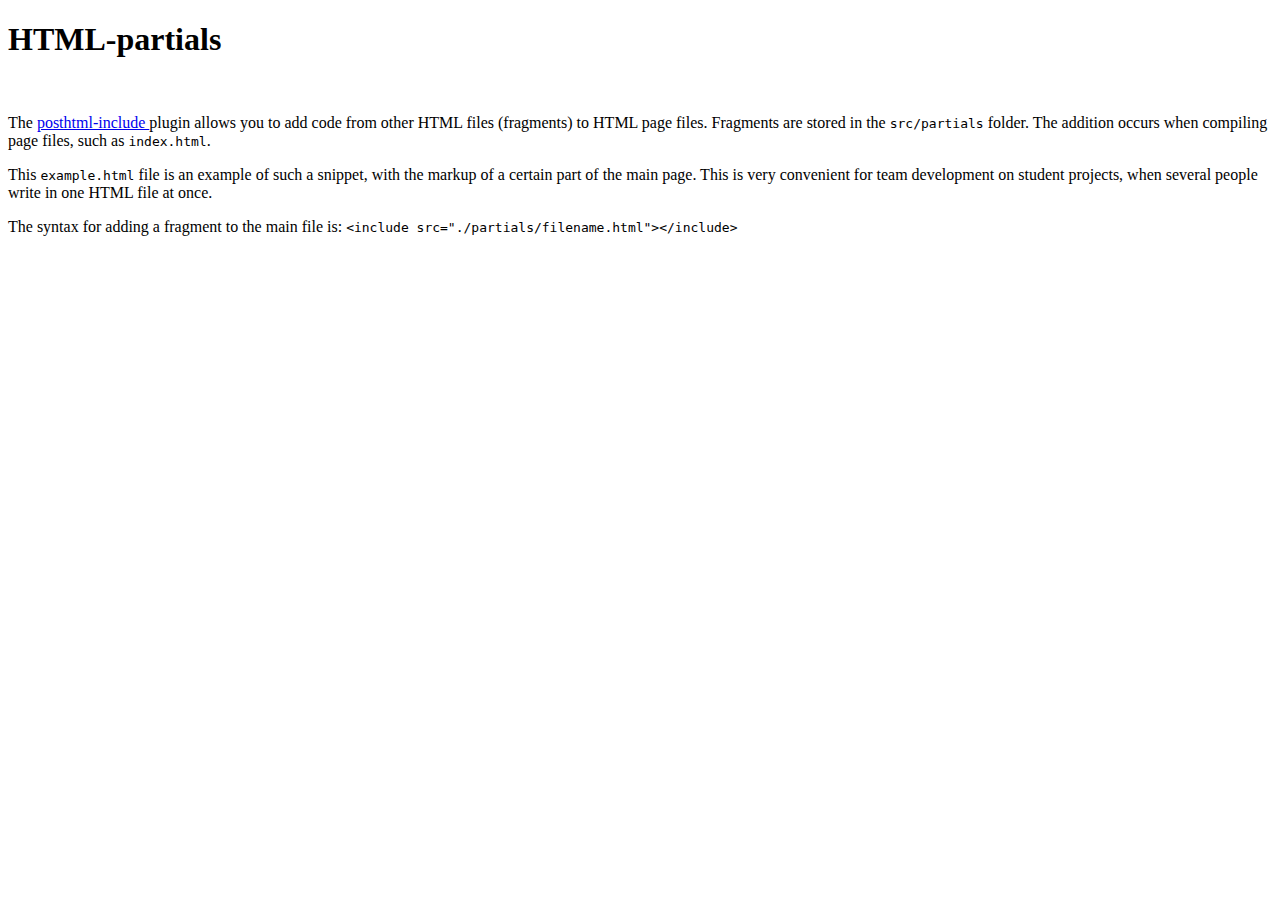
==== index.html @ 04b8487e "Deploying to gh-pages from @ KlassArtem/test-project-with-8-hw@96b0fa681ad3518f7da78c977174273d927dd" ====
<!DOCTYPE html><html lang="ru"><head><meta charset="utf-8"><meta name="viewport" content="width=device-width, initial-scale=1.0"><title>Page title</title><link rel="stylesheet" href="/parcel-project-template/index.569a4d11.css"><script type="module" src="/parcel-project-template/index.cdc84ddc.js"></script><script src="/parcel-project-template/index.6c2642bc.js" nomodule="" defer></script></head><body>  <article class="example" id="uk"> <h1>HTML-partials</h1>  <img src="/parcel-project-template/logo.268195b3.png" alt="" width="320"> <p> The <a href="https://github.com/posthtml/posthtml-include" target="_blank" rel="noopener noreferrer"> posthtml-include </a> plugin allows you to add code from other HTML files (fragments) to HTML page files. Fragments are stored in the <code>src/partials</code> folder. The addition occurs when compiling page files, such as <code>index.html</code>. </p> <p> This <code>example.html</code> file is an example of such a snippet, with the markup of a certain part of the main page. This is very convenient for team development on student projects, when several people write in one HTML file at once. </p> <p> The syntax for adding a fragment to the main file is: <code> &lt;include src="./partials/filename.html"&gt;&lt;/include&gt;</code> </p> <div class="background"></div> </article> </body></html>
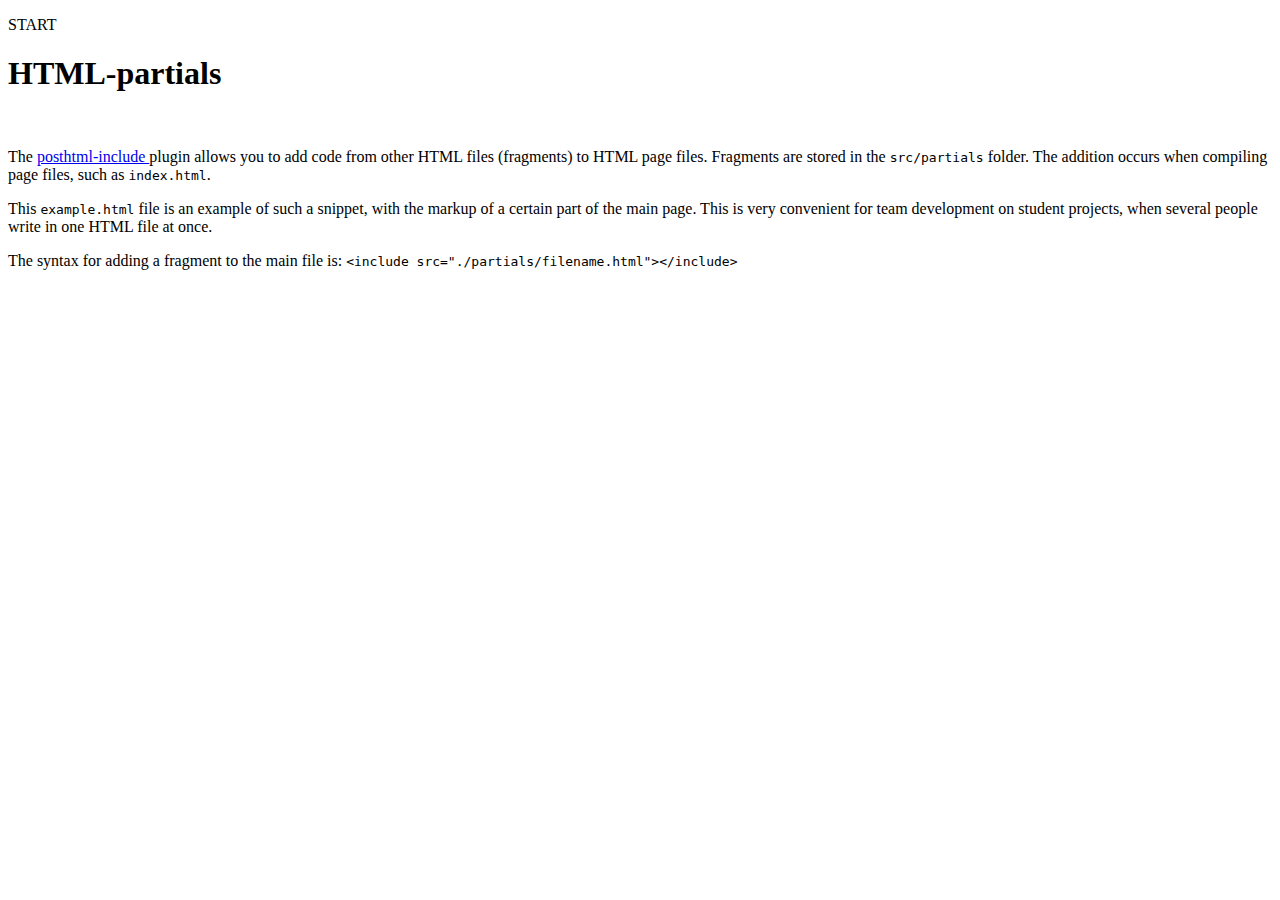
==== commit 1ed02460: "Deploying to gh-pages from @ KlassArtem/test-project-with-8-hw@980f1db5f113958b74d26c3b7b59c964fff70" ====
--- a/index.html
+++ b/index.html
@@ -1 +1 @@
-<!DOCTYPE html><html lang="ru"><head><meta charset="utf-8"><meta name="viewport" content="width=device-width, initial-scale=1.0"><title>Page title</title><link rel="stylesheet" href="/parcel-project-template/index.569a4d11.css"><script type="module" src="/parcel-project-template/index.cdc84ddc.js"></script><script src="/parcel-project-template/index.6c2642bc.js" nomodule="" defer></script></head><body>  <article class="example" id="uk"> <h1>HTML-partials</h1>  <img src="/parcel-project-template/logo.268195b3.png" alt="" width="320"> <p> The <a href="https://github.com/posthtml/posthtml-include" target="_blank" rel="noopener noreferrer"> posthtml-include </a> plugin allows you to add code from other HTML files (fragments) to HTML page files. Fragments are stored in the <code>src/partials</code> folder. The addition occurs when compiling page files, such as <code>index.html</code>. </p> <p> This <code>example.html</code> file is an example of such a snippet, with the markup of a certain part of the main page. This is very convenient for team development on student projects, when several people write in one HTML file at once. </p> <p> The syntax for adding a fragment to the main file is: <code> &lt;include src="./partials/filename.html"&gt;&lt;/include&gt;</code> </p> <div class="background"></div> </article> </body></html>+<!DOCTYPE html><html lang="ru"><head><meta charset="utf-8"><meta name="viewport" content="width=device-width, initial-scale=1.0"><title>Page title</title><link rel="stylesheet" href="/parcel-project-template/index.569a4d11.css"><script type="module" src="/parcel-project-template/index.cdc84ddc.js"></script><script src="/parcel-project-template/index.6c2642bc.js" nomodule="" defer></script></head><body> <p>START</p>  <article class="example" id="uk"> <h1>HTML-partials</h1>  <img src="/parcel-project-template/logo.268195b3.png" alt="" width="320"> <p> The <a href="https://github.com/posthtml/posthtml-include" target="_blank" rel="noopener noreferrer"> posthtml-include </a> plugin allows you to add code from other HTML files (fragments) to HTML page files. Fragments are stored in the <code>src/partials</code> folder. The addition occurs when compiling page files, such as <code>index.html</code>. </p> <p> This <code>example.html</code> file is an example of such a snippet, with the markup of a certain part of the main page. This is very convenient for team development on student projects, when several people write in one HTML file at once. </p> <p> The syntax for adding a fragment to the main file is: <code> &lt;include src="./partials/filename.html"&gt;&lt;/include&gt;</code> </p> <div class="background"></div> </article> </body></html>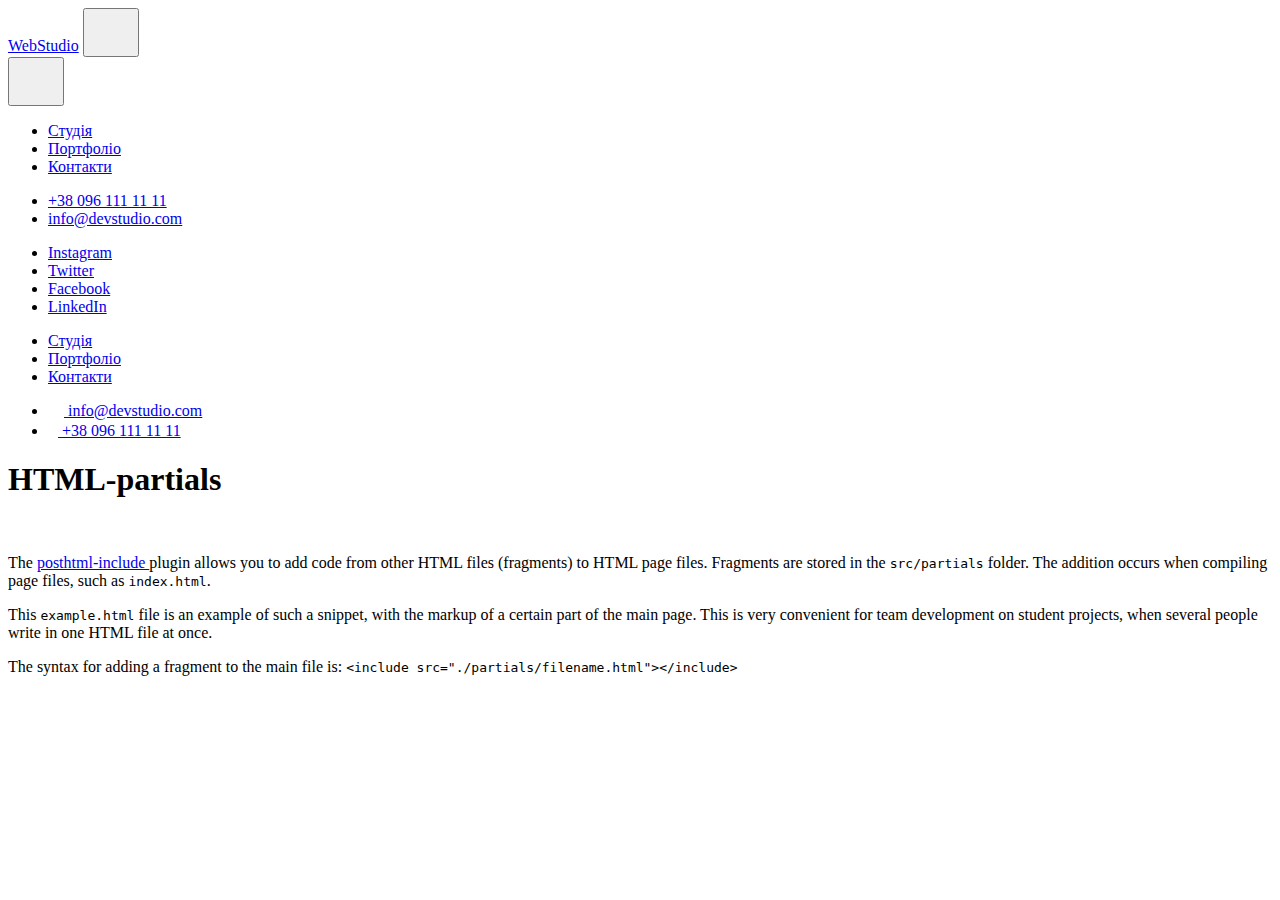
==== commit b347c488: "Deploying to gh-pages from @ KlassArtem/test-project-with-8-hw@8d5b6b760daff29d9374802cea673116dd83c" ====
--- a/index.html
+++ b/index.html
@@ -1 +1 @@
-<!DOCTYPE html><html lang="ru"><head><meta charset="utf-8"><meta name="viewport" content="width=device-width, initial-scale=1.0"><title>Page title</title><link rel="stylesheet" href="/parcel-project-template/index.569a4d11.css"><script type="module" src="/parcel-project-template/index.cdc84ddc.js"></script><script src="/parcel-project-template/index.6c2642bc.js" nomodule="" defer></script></head><body> <p>START</p>  <article class="example" id="uk"> <h1>HTML-partials</h1>  <img src="/parcel-project-template/logo.268195b3.png" alt="" width="320"> <p> The <a href="https://github.com/posthtml/posthtml-include" target="_blank" rel="noopener noreferrer"> posthtml-include </a> plugin allows you to add code from other HTML files (fragments) to HTML page files. Fragments are stored in the <code>src/partials</code> folder. The addition occurs when compiling page files, such as <code>index.html</code>. </p> <p> This <code>example.html</code> file is an example of such a snippet, with the markup of a certain part of the main page. This is very convenient for team development on student projects, when several people write in one HTML file at once. </p> <p> The syntax for adding a fragment to the main file is: <code> &lt;include src="./partials/filename.html"&gt;&lt;/include&gt;</code> </p> <div class="background"></div> </article> </body></html>+<!DOCTYPE html><html lang="ru"><head><meta charset="utf-8"><meta name="viewport" content="width=device-width, initial-scale=1.0"><title>Page title</title><link rel="stylesheet" href="/parcel-project-template/index.35fd2bf2.css"><script type="module" src="/parcel-project-template/index.cdc84ddc.js"></script><script src="/parcel-project-template/index.6c2642bc.js" nomodule="" defer></script></head><body> <div class="container header__container">  <a class="header__logo logo" href="/parcel-project-template/index.html">Web<span class="logo__text-header">Studio</span></a>  <button class="js-open-menu link menu-toggle" type="button" aria-label="Перемикач мобільного меню" aria-expanded="false" aria-controls="mobile-menu"> <svg width="40px" height="40px"> <use class="icon-menu" href="/parcel-project-template/icons.b907c981.svg#icon-menu_40px"></use> </svg> </button>  <div class="js-menu-container menu-container"> <button class="js-close-menu link menu-toggle" type="button"> <svg width="40px" height="40px"> <use class="icon-cross" href="/parcel-project-template/icons.b907c981.svg#icon-close_40px"></use> </svg> </button>  <ul class="mobile-menu"> <li class="mobile-menu__item"> <a href="/parcel-project-template/index.html" class="mobile-menu__link mobile-menu__link--active">Студія</a> </li> <li class="mobile-menu__item"> <a href="#" class="link mobile-menu__link">Портфоліо</a> </li> <li class="mobile-menu__item"> <a href="#" class="link mobile-menu__link">Контакти</a> </li> </ul>  <div>  <ul class="mobile-contacts"> <li class="mobile-contacts__item"> <a class="mobile-contacts__tel" href="tel:+380961111111">+38 096 111 11 11</a> </li> <li class="mobile-contacts__item"> <a class="link mobile-contacts__mail" href="mailto:info@devstudio.com">info@devstudio.com</a> </li> </ul>  <ul class="mobile-social"> <li class="mobile-social__item"> <a class="mobile-social__link" href="http://www.instagram.com/" target="_blank" title="Instagram" rel="nofollow noopener noreferrer">Instagram</a> </li> <li class="mobile-social__item"> <a class="mobile-social__link" href="http://www.twitter.com/" target="_blank" title="Twitter" rel="nofollow noopener noreferrer">Twitter</a> </li> <li class="mobile-social__item"> <a class="mobile-social__link" href="http://www.facebook.com/" target="_blank" title="Facebook" rel="nofollow noopener noreferrer">Facebook</a> </li> <li class="mobile-social__item"> <a class="mobile-social__link" href="http://www.linkedin.com/" target="_blank" title="LinkedIn" rel="nofollow noopener noreferrer">LinkedIn</a> </li> </ul> </div> </div>  <nav class="page-nav"> <ul class="nav-list"> <li class="nav-list__itm"> <a class="current-position link nav-list__link" href="/parcel-project-template/index.html">Студія</a> </li> <li class="nav-list__itm"> <a class="link nav-list__link" href="#">Портфоліо</a> </li> <li class="nav-list__itm"> <a class="link nav-list__link" href="/parcel-project-template/index.html">Контакти</a> </li> </ul> </nav> <ul class="header-contacts"> <li class="header-contacts__item"> <a class="header-contacts__link link" href="mailto:info@devstudio.com"> <svg width="16px" height="12px"> <use href="/parcel-project-template/icons.b907c981.svg#icon-envelope"></use> </svg> <span class="header-contacts__text">info@devstudio.com</span> </a> </li> <li class="header-contacts__item"> <a class="header-contacts__link link" href="tel:+380961111111"> <svg width="10px" height="16px"> <use href="/parcel-project-template/icons.b907c981.svg#icon-smartphone"></use> </svg> <span class="header-contacts__text">+38 096 111 11 11</span> </a> </li> </ul> </div>  <article class="example" id="uk"> <h1>HTML-partials</h1>  <img src="/parcel-project-template/logo.268195b3.png" alt="" width="320"> <p> The <a href="https://github.com/posthtml/posthtml-include" target="_blank" rel="noopener noreferrer"> posthtml-include </a> plugin allows you to add code from other HTML files (fragments) to HTML page files. Fragments are stored in the <code>src/partials</code> folder. The addition occurs when compiling page files, such as <code>index.html</code>. </p> <p> This <code>example.html</code> file is an example of such a snippet, with the markup of a certain part of the main page. This is very convenient for team development on student projects, when several people write in one HTML file at once. </p> <p> The syntax for adding a fragment to the main file is: <code> &lt;include src="./partials/filename.html"&gt;&lt;/include&gt;</code> </p> <div class="background"></div> </article> </body></html>